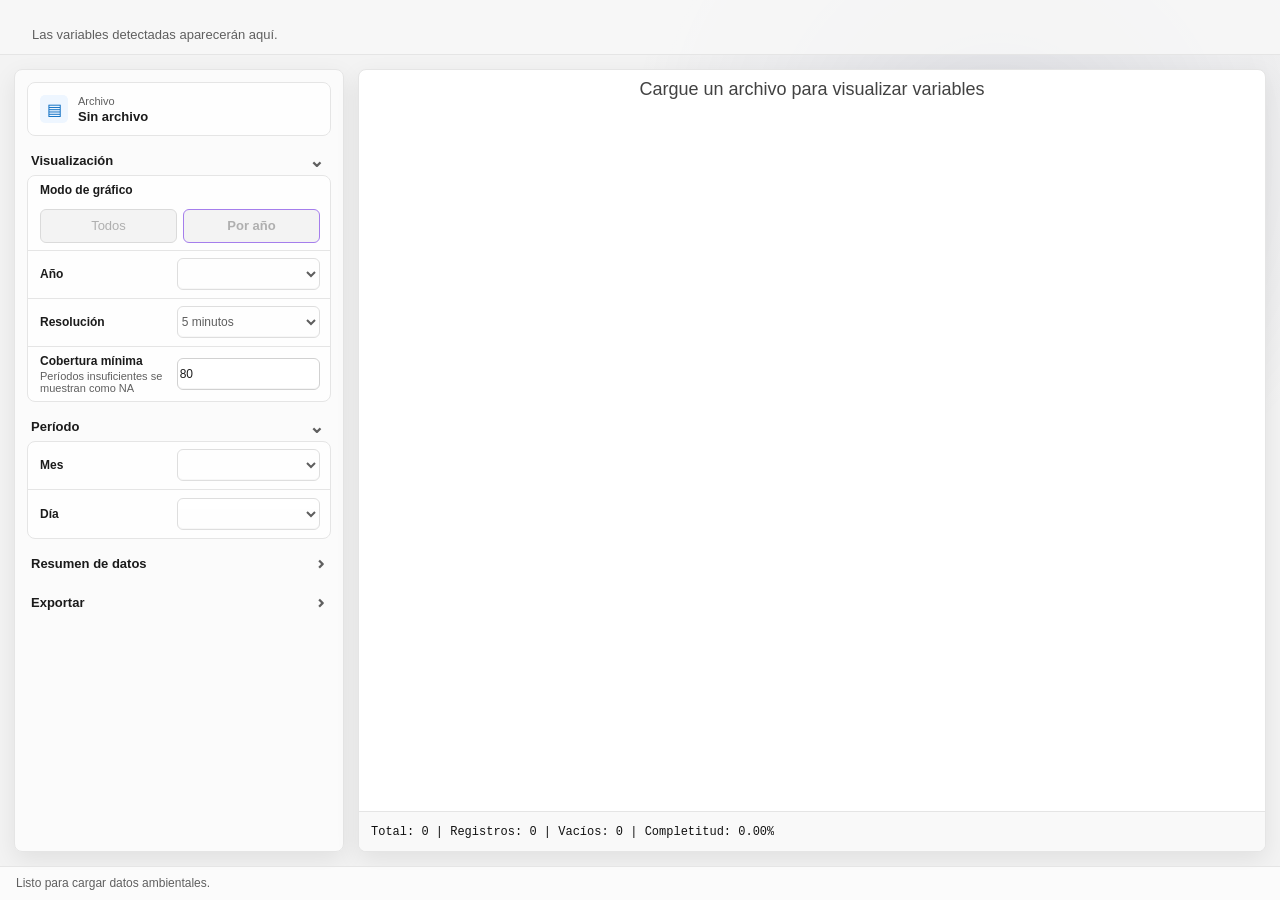
==== frontend/viewer/index.html @ 7623db5d "first version" ====
<!doctype html>
<html lang="es">
  <head>
    <meta charset="utf-8" />
    <meta name="viewport" content="width=device-width, initial-scale=1" />
    <title>Agender Viewer</title>
    <link rel="stylesheet" href="./styles.css" />
  </head>
  <body class="embedded-viewer">
    <main class="app-shell">
      <header class="app-titlebar">
        <div class="titlebar-brand">
          <div class="titlebar-logo" aria-hidden="true">A</div>
          <strong>Agender Viewer</strong>
        </div>
        <div class="titlebar-drag-region">
          <span class="titlebar-app-name"></span>
        </div>
        <div class="window-controls">
          <button id="settingsOpenBtn" class="window-button settings-window-button" type="button" title="Configuración" aria-label="Configuración" aria-expanded="false">
            <svg class="settings-glyph" viewBox="0 0 24 24" aria-hidden="true">
              <path d="M9.8 3.4 10.4 2h3.2l.6 1.4 1.7.7 1.4-.6 2.2 2.2-.6 1.4.7 1.7 1.4.6v3.2l-1.4.6-.7 1.7.6 1.4-2.2 2.2-1.4-.6-1.7.7-.6 1.4h-3.2l-.6-1.4-1.7-.7-1.4.6-2.2-2.2.6-1.4-.7-1.7L3 12.6V9.4l1.4-.6.7-1.7-.6-1.4 2.2-2.2 1.4.6 1.7-.7Z" />
              <circle cx="12" cy="11" r="3.25" />
            </svg>
          </button>
          <button id="windowMinimizeBtn" class="window-button" type="button" title="Minimizar" aria-label="Minimizar">
            <span aria-hidden="true">─</span>
          </button>
          <button id="windowMaximizeBtn" class="window-button" type="button" title="Maximizar" aria-label="Maximizar">
            <span aria-hidden="true">□</span>
          </button>
          <button id="windowCloseBtn" class="window-button close-button" type="button" title="Cerrar" aria-label="Cerrar">
            <span aria-hidden="true">×</span>
          </button>
        </div>
      </header>

      <section id="settingsFlyout" class="settings-overlay" aria-label="Configuración" hidden>
        <div class="settings-dialog" role="dialog" aria-modal="true" aria-labelledby="settingsTitle">
          <aside class="settings-sidebar">
            <div class="settings-sidebar-title">
              <button id="settingsBackBtn" class="settings-back-button" type="button" title="Volver" aria-label="Volver">
                <span aria-hidden="true">‹</span>
              </button>
              <strong>Configuración</strong>
            </div>

            <div class="settings-profile-card">
              <div class="settings-logo">A</div>
              <div>
                <strong>Agender</strong>
                <span>Sistema de monitoreo</span>
              </div>
            </div>

            <label class="settings-search">
              <span>Buscar una opción de configuración</span>
              <input type="search" aria-label="Buscar una opción de configuración" disabled />
            </label>

            <nav class="settings-nav" aria-label="Secciones de configuración">
              <button class="settings-nav-item active" type="button">
                <span class="settings-nav-icon">▣</span>
                <span>Sistema</span>
              </button>
            </nav>
          </aside>

          <section class="settings-content">
            <button id="settingsCloseBtn" class="settings-close-button" type="button" title="Cerrar configuración" aria-label="Cerrar configuración">
              <span aria-hidden="true">×</span>
            </button>

            <h2 id="settingsTitle">Sistema</h2>
            <div class="settings-card">
              <div class="settings-card-icon">◐</div>
              <div class="settings-card-copy">
                <strong>Tema</strong>
                <span>Ajusta la apariencia de la aplicación.</span>
              </div>
              <div class="theme-options" role="radiogroup" aria-label="Tema">
                <label>
                  <input type="radio" name="themeMode" value="system" />
                  <span>Seguir sistema</span>
                </label>
                <label>
                  <input type="radio" name="themeMode" value="light" />
                  <span>Claro</span>
                </label>
                <label>
                  <input type="radio" name="themeMode" value="dark" />
                  <span>Oscuro</span>
                </label>
              </div>
            </div>
          </section>
        </div>
      </section>

      <section id="mainView" class="main-view">
        <div id="variableTabsShell" class="variable-tabs-shell">
          <button id="tabScrollLeftBtn" class="tab-scroll-button" type="button" title="Mover pestañas a la izquierda" aria-label="Mover pestañas a la izquierda">
            <span aria-hidden="true">‹</span>
          </button>
          <nav id="variableTabs" class="variable-tabs" aria-label="Variables"></nav>
          <button id="tabScrollRightBtn" class="tab-scroll-button" type="button" title="Mover pestañas a la derecha" aria-label="Mover pestañas a la derecha">
            <span aria-hidden="true">›</span>
          </button>
        </div>

        <section class="workspace">
          <aside class="control-panel">
            <div class="viewer-file-row" title="Archivo cargado">
              <span class="viewer-file-icon" aria-hidden="true">▤</span>
              <span><small>Archivo</small><strong id="fileName">Sin archivo</strong></span>
              <div id="fileProgress" class="file-progress" hidden>
                <span id="fileProgressLabel">Cargando archivo</span>
                <strong id="fileProgressPercent">0%</strong>
                <div class="file-progress-track"><div id="fileProgressBar" class="file-progress-bar"></div></div>
              </div>
            </div>

            <details class="viewer-list-section" open>
              <summary>Visualización</summary>
              <div class="viewer-list-card">
                <div class="viewer-list-row viewer-list-row-stack">
                  <span class="viewer-row-label">Modo de gráfico</span>
                <div class="mode-picker" role="radiogroup" aria-label="Modo de gráfico">
                  <label>
                    <input type="radio" name="plotMode" value="all" disabled />
                    <span>Todos</span>
                  </label>
                  <label>
                    <input type="radio" name="plotMode" value="year" checked disabled />
                    <span>Por año</span>
                  </label>
                </div>
              </div>

              <label id="yearControl" class="viewer-list-row" for="yearSelect">
                <span class="viewer-row-label">Año</span>
                <select id="yearSelect" class="form-select" disabled></select>
              </label>

              <label class="viewer-list-row" for="resolutionSelect">
                <span class="viewer-row-label">Resolución</span>
                <select id="resolutionSelect" class="form-select" disabled>
                  <option value="5min">5 minutos</option>
                  <option value="hour">Horaria</option>
                  <option value="day">Diaria</option>
                  <option value="month">Mensual</option>
                  <option value="year">Anual</option>
                </select>
              </label>

              <label class="viewer-list-row viewer-list-row-help" for="coverageInput">
                <span><span class="viewer-row-label">Cobertura mínima</span><small>Períodos insuficientes se muestran como NA</small></span>
                <input id="coverageInput" class="form-select" type="number" min="1" max="100" step="1" value="80" disabled />
              </label>
              </div>
            </details>

            <details class="viewer-list-section" open>
              <summary>Período</summary>
              <div class="viewer-list-card">
              <label class="viewer-list-row" for="monthSelect">
                <span class="viewer-row-label">Mes</span>
                <select id="monthSelect" class="form-select" disabled></select>
              </label>

              <label class="viewer-list-row" for="daySelect">
                <span class="viewer-row-label">Día</span>
                <select id="daySelect" class="form-select" disabled></select>
              </label>
              </div>
            </details>

            <details class="viewer-list-section">
              <summary>Resumen de datos</summary>
              <div class="viewer-list-card viewer-summary-card" aria-label="Información de completitud">
                <div class="info-grid">
                  <div>
                    <span>Total de datos</span>
                    <strong id="statTotal">0</strong>
                  </div>
                  <div>
                    <span>Registros</span>
                    <strong id="statRecords">0</strong>
                  </div>
                  <div>
                    <span>Valores vacíos</span>
                    <strong id="statMissing">0</strong>
                  </div>
                  <div>
                    <span>Completitud</span>
                    <strong id="statCompleteness">0%</strong>
                  </div>
                </div>
              </div>
            </details>

            <details class="viewer-list-section">
              <summary>Exportar</summary>
              <div class="viewer-list-card viewer-export-card">
                <button id="exportCsvBtn" class="command-button success-command" disabled>Exportar CSV</button>
                <button id="exportParquetBtn" class="command-button" disabled>Parquet</button>
              </div>
            </details>
          </aside>

          <section class="chart-panel">
            <div class="chart-title" id="chartTitle">Cargue un archivo para visualizar variables</div>
            <div id="chart"></div>
            <footer class="statusbar">
              <span id="statSummary">Total: 0 | Registros: 0 | Vacíos: 0 | Completitud: 0%</span>
            </footer>
          </section>
        </section>
        <div id="appStatus" class="app-status">
          <span id="statusText">Listo para cargar datos ambientales.</span>
          <span id="progressPercent" class="progress-percent" hidden>0%</span>
          <div id="loadProgress" class="load-progress" hidden>
            <div id="loadProgressBar" class="load-progress-bar"></div>
          </div>
        </div>
      </section>

    </main>

    <script src="./vendor/plotly/plotly.min.js"></script>
    <script src="./app.js" type="module"></script>
  </body>
</html>
---- frontend/viewer/styles.css ----
:root {
  color-scheme: light;
  --app-bg: #f3f3f3;
  --mica: rgba(255, 255, 255, 0.72);
  --titlebar-bg: #f7f7f7;
  --titlebar-hover: rgba(0, 0, 0, 0.06);
  --titlebar-active: rgba(0, 0, 0, 0.09);
  --surface: #ffffff;
  --surface-alt: #fafafa;
  --stroke: #e5e5e5;
  --stroke-strong: #d1d1d1;
  --text: #1b1b1b;
  --muted: #5f5f5f;
  --accent: #0067c0;
  --accent-hover: #005a9e;
  --danger: #c42b1c;
  --danger-hover: #a4262c;
  --success: #107c10;
  --shadow: 0 8px 24px rgba(0, 0, 0, 0.08);
  --flyout-bg: rgba(250, 250, 250, 0.96);
  --flyout-card: #ffffff;
  --control-bg: #ffffff;
  --control-bg-hover: #f5f5f5;
  --control-bg-disabled: #f0f0f0;
  --selected-bg: #eef6ff;
  --selected-text: #004f92;
  --scroll-track: #f0f0f0;
  --scroll-thumb: #8f8f8f;
  --scroll-thumb-hover: #666666;
}

html[data-theme="dark"] {
  color-scheme: dark;
  --app-bg: #202020;
  --mica: rgba(32, 32, 32, 0.86);
  --titlebar-bg: #1f1f1f;
  --titlebar-hover: #2d2d2d;
  --titlebar-active: #363636;
  --surface: #2b2b2b;
  --surface-alt: #303030;
  --stroke: #3a3a3a;
  --stroke-strong: #515151;
  --text: #f5f5f5;
  --muted: #c9c9c9;
  --accent: #60cdff;
  --accent-hover: #8ddcff;
  --danger: #ff99a4;
  --danger-hover: #d83b3b;
  --success: #7bd36f;
  --shadow: 0 16px 40px rgba(0, 0, 0, 0.42);
  --flyout-bg: rgba(31, 31, 31, 0.98);
  --flyout-card: #2d2d2d;
  --control-bg: #333333;
  --control-bg-hover: #3b3b3b;
  --control-bg-disabled: #2a2a2a;
  --selected-bg: rgba(96, 205, 255, 0.16);
  --selected-text: #ffffff;
  --scroll-track: #2b2b2b;
  --scroll-thumb: #a8a8a8;
  --scroll-thumb-hover: #d0d0d0;
}

* {
  box-sizing: border-box;
}

* {
  scrollbar-width: thin;
  scrollbar-color: var(--scroll-thumb) var(--scroll-track);
}

*::-webkit-scrollbar {
  width: 18px;
  height: 18px;
}

*::-webkit-scrollbar-track {
  border-radius: 999px;
  background: var(--scroll-track);
}

*::-webkit-scrollbar-thumb {
  min-height: 42px;
  border: 6px solid var(--scroll-track);
  border-radius: 999px;
  background: var(--scroll-thumb);
  background-clip: content-box;
}

*::-webkit-scrollbar-thumb:hover {
  background: var(--scroll-thumb-hover);
  background-clip: content-box;
}

*::-webkit-scrollbar-button:single-button {
  width: 18px;
  height: 18px;
  border-radius: 999px;
  background-color: var(--scroll-track);
  background-repeat: no-repeat;
  background-position: center;
  background-size: 8px 8px;
}

*::-webkit-scrollbar-button:single-button:vertical:decrement {
  background-image: linear-gradient(135deg, transparent 50%, var(--scroll-thumb) 50%), linear-gradient(225deg, transparent 50%, var(--scroll-thumb) 50%);
  background-size: 6px 6px, 6px 6px;
  background-position: 5px 8px, 9px 8px;
}

*::-webkit-scrollbar-button:single-button:vertical:increment {
  background-image: linear-gradient(45deg, transparent 50%, var(--scroll-thumb) 50%), linear-gradient(315deg, transparent 50%, var(--scroll-thumb) 50%);
  background-size: 6px 6px, 6px 6px;
  background-position: 5px 4px, 9px 4px;
}

*::-webkit-scrollbar-button:single-button:horizontal:decrement {
  background-image: linear-gradient(225deg, transparent 50%, var(--scroll-thumb) 50%), linear-gradient(315deg, transparent 50%, var(--scroll-thumb) 50%);
  background-size: 6px 6px, 6px 6px;
  background-position: 8px 5px, 8px 9px;
}

*::-webkit-scrollbar-button:single-button:horizontal:increment {
  background-image: linear-gradient(135deg, transparent 50%, var(--scroll-thumb) 50%), linear-gradient(45deg, transparent 50%, var(--scroll-thumb) 50%);
  background-size: 6px 6px, 6px 6px;
  background-position: 4px 5px, 4px 9px;
}

*::-webkit-scrollbar-corner {
  background: var(--scroll-track);
}

body {
  margin: 0;
  min-width: 320px;
  min-height: 100vh;
  background:
    radial-gradient(circle at 78% 18%, rgba(79, 84, 120, 0.14), transparent 30%),
    linear-gradient(135deg, var(--app-bg), var(--app-bg));
  color: var(--text);
  font-family: "Segoe UI Variable", "Segoe UI", Arial, Helvetica, sans-serif;
}

.app-shell {
  min-height: 100vh;
  display: grid;
  grid-template-rows: 64px minmax(0, 1fr);
}

.app-titlebar {
  height: 64px;
  display: grid;
  grid-template-columns: auto minmax(0, 1fr) auto;
  align-items: center;
  background: var(--titlebar-bg);
  border-bottom: 1px solid var(--stroke);
  -webkit-app-region: drag;
  position: relative;
  z-index: 20;
}

.titlebar-brand {
  height: 100%;
  padding: 0 18px 0 12px;
  display: flex;
  align-items: center;
  gap: 12px;
  color: var(--text);
  font-size: 14px;
  -webkit-app-region: no-drag;
}

.titlebar-logo {
  width: 32px;
  height: 32px;
  display: grid;
  place-items: center;
  border-radius: 8px;
  background: linear-gradient(135deg, #0078d4, #60cdff);
  color: #ffffff;
  font-size: 12px;
  font-weight: 700;
  box-shadow: inset 0 0 0 1px rgba(255, 255, 255, 0.2);
}

.titlebar-drag-region {
  height: 100%;
  display: flex;
  align-items: center;
  min-width: 0;
}

.titlebar-app-name {
  color: var(--muted);
  font-size: 12px;
  overflow: hidden;
  text-overflow: ellipsis;
  white-space: nowrap;
}

.window-button,
.settings-back-button,
.settings-close-button {
  border: 0;
  background: transparent;
  color: var(--text);
  cursor: pointer;
  -webkit-app-region: no-drag;
}

.window-button {
  width: 58px;
  height: 64px;
  display: inline-flex;
  align-items: center;
  justify-content: center;
  font-size: 26px;
  border-radius: 0;
}

.window-button:hover {
  background: var(--titlebar-hover);
}

.settings-window-button {
  margin-right: 2px;
  position: relative;
}

.settings-glyph {
  width: 22px;
  height: 22px;
  fill: none;
  stroke: currentColor;
  stroke-width: 1.8;
  stroke-linecap: round;
  stroke-linejoin: round;
}

.settings-window-button.is-active {
  background: var(--titlebar-active);
}

.settings-window-button.is-active::after {
  content: "";
  position: absolute;
  left: 10px;
  right: 10px;
  bottom: 0;
  height: 3px;
  border-radius: 999px 999px 0 0;
  background: #0078d4;
}

.close-button:hover {
  background: #c42b1c;
  color: #ffffff;
}

.window-controls {
  height: 64px;
  display: flex;
  -webkit-app-region: no-drag;
}

.embedded-viewer #windowMinimizeBtn,
.embedded-viewer #windowMaximizeBtn {
  display: none;
}

.embedded-viewer .app-titlebar,
.embedded-viewer .settings-overlay,
.embedded-viewer .file-command {
  display: none !important;
}

.embedded-viewer .app-shell {
  grid-template-rows: minmax(0, 1fr);
}

.main-view {
  min-height: 0;
  display: grid;
  grid-template-rows: auto minmax(0, 1fr) auto;
}

.export-row {
  display: flex;
  align-items: center;
  gap: 8px;
}

.command-button {
  min-height: 34px;
  padding: 6px 14px;
  display: inline-flex;
  align-items: center;
  justify-content: center;
  border: 1px solid var(--stroke-strong);
  border-radius: 6px;
  background: var(--control-bg);
  color: var(--text);
  font-size: 14px;
  font-weight: 400;
  line-height: 1.2;
  cursor: pointer;
  user-select: none;
  box-shadow: inset 0 1px 0 rgba(255, 255, 255, 0.06);
}

.command-button:hover:not(:disabled) {
  background: var(--control-bg-hover);
}

.command-button:disabled {
  color: color-mix(in srgb, var(--muted) 70%, transparent);
  background: var(--control-bg-disabled);
  cursor: default;
  opacity: 0.78;
}

.primary-command {
  border-color: transparent;
  background: var(--accent);
  color: #ffffff;
}

html[data-theme="dark"] .primary-command {
  color: #111318;
}

.primary-command:hover {
  background: var(--accent-hover);
}

.command-button.file-command,
.command-button.file-command:hover,
.command-button.file-command:active,
.command-button.file-command:focus,
.command-button.file-command:focus-visible,
.command-button.file-command:hover:not(:disabled) {
  border-color: transparent;
  background: var(--accent);
  color: #ffffff;
  box-shadow: none;
}

html[data-theme="dark"] .command-button.file-command,
html[data-theme="dark"] .command-button.file-command:hover,
html[data-theme="dark"] .command-button.file-command:active,
html[data-theme="dark"] .command-button.file-command:focus,
html[data-theme="dark"] .command-button.file-command:focus-visible,
html[data-theme="dark"] .command-button.file-command:hover:not(:disabled) {
  color: #111318;
}

.danger-command {
  border-color: transparent;
  background: var(--danger);
  color: #ffffff;
}

.danger-command:hover:not(:disabled) {
  background: var(--danger-hover);
}

.success-command {
  border-color: transparent;
  background: var(--success);
  color: #ffffff;
}

.variable-tabs-shell {
  min-height: 54px;
  display: grid;
  grid-template-columns: 0 minmax(0, 1fr) 0;
  align-items: end;
  background: rgba(248, 248, 248, 0.84);
  border-bottom: 1px solid var(--stroke);
  transition: grid-template-columns 120ms ease;
}

html[data-theme="dark"] .variable-tabs-shell {
  background: rgba(29, 32, 41, 0.94);
}

.variable-tabs-shell.can-scroll-left,
.variable-tabs-shell.can-scroll-right {
  grid-template-columns: 34px minmax(0, 1fr) 34px;
}

.variable-tabs {
  min-width: 0;
  height: 54px;
  padding: 10px 16px 0;
  display: flex;
  align-items: end;
  gap: 2px;
  overflow-x: auto;
  overflow-y: hidden;
  scrollbar-width: none;
  scroll-behavior: smooth;
}

.variable-tabs::-webkit-scrollbar {
  display: none;
}

.variable-tabs.empty::before {
  content: "Las variables detectadas aparecerán aquí.";
  padding: 0 16px 12px;
  color: var(--muted);
  font-size: 13px;
}

.tab-scroll-button {
  width: 34px;
  height: 54px;
  display: grid;
  place-items: center;
  align-self: stretch;
  border: 0;
  background: transparent;
  color: var(--muted);
  cursor: pointer;
  overflow: hidden;
  opacity: 0;
  pointer-events: none;
  font-size: 24px;
  line-height: 1;
}

.variable-tabs-shell.can-scroll-left .tab-scroll-button:first-child,
.variable-tabs-shell.can-scroll-right .tab-scroll-button:last-child {
  opacity: 1;
  pointer-events: auto;
}

.tab-scroll-button:hover {
  background: var(--titlebar-hover);
  color: var(--text);
}

.variable-tab {
  flex: 1 1 180px;
  min-width: 92px;
  max-width: 220px;
  min-height: 44px;
  padding: 0 18px;
  border: 0;
  border-radius: 6px 6px 0 0;
  background: transparent;
  color: #424242;
  font-size: 14px;
  cursor: pointer;
  position: relative;
  overflow: hidden;
  text-overflow: ellipsis;
  white-space: nowrap;
}

html[data-theme="dark"] .variable-tab {
  color: #d6d6d6;
}

.variable-tab:hover {
  background: rgba(0, 0, 0, 0.04);
}

html[data-theme="dark"] .variable-tab:hover {
  background: rgba(255, 255, 255, 0.07);
}

.variable-tab.active {
  background: var(--surface);
  color: var(--text);
  box-shadow: 0 -1px 0 var(--stroke), 1px 0 0 var(--stroke), -1px 0 0 var(--stroke);
}

html[data-theme="dark"] .variable-tab.active {
  background: #242833;
  box-shadow: 0 -1px 0 #343948, 1px 0 0 #343948, -1px 0 0 #343948;
}

.variable-tab.active::after {
  content: "";
  position: absolute;
  left: 18px;
  right: 18px;
  bottom: 4px;
  height: 3px;
  border-radius: 999px;
  background: var(--accent);
}

.workspace {
  min-height: 0;
  display: grid;
  grid-template-columns: 330px minmax(0, 1fr);
  gap: 14px;
  padding: 14px;
}

.control-panel {
  min-height: 0;
  padding: 14px;
  overflow: auto;
  background: var(--mica);
  border: 1px solid var(--stroke);
  border-radius: 8px;
  box-shadow: var(--shadow);
}

html[data-theme="dark"] .control-panel {
  background: rgba(35, 38, 49, 0.88);
}

.panel-section {
  padding: 0 0 18px;
  margin-bottom: 18px;
  border-bottom: 1px solid var(--stroke);
}

.panel-section:last-child {
  border-bottom: 0;
  margin-bottom: 0;
  padding-bottom: 0;
}

.section-title {
  margin: 0 0 14px;
  color: var(--text);
  font-size: 18px;
  font-weight: 400;
}

.file-block {
  display: grid;
  gap: 12px;
}

.file-name {
  display: grid;
  gap: 4px;
  color: var(--muted);
  font-size: 12px;
}

.file-name strong {
  color: var(--text);
  font-size: 13px;
  font-weight: 600;
  overflow-wrap: anywhere;
}

.file-command {
  width: 100%;
  min-height: 38px;
}

.file-progress {
  display: grid;
  gap: 7px;
  padding: 8px 2px 0;
}

.file-progress[hidden] {
  display: none;
}

.file-progress-header {
  display: flex;
  align-items: center;
  justify-content: space-between;
  gap: 10px;
  color: var(--muted);
  font-size: 12px;
}

.file-progress-header span {
  min-width: 0;
  overflow: hidden;
  text-overflow: ellipsis;
  white-space: nowrap;
}

.file-progress-header strong {
  color: var(--text);
  font-variant-numeric: tabular-nums;
  font-size: 12px;
}

.file-progress-track {
  height: 6px;
  overflow: hidden;
  border-radius: 999px;
  background: color-mix(in srgb, var(--accent) 16%, var(--control-bg));
}

.file-progress-bar {
  width: 0%;
  height: 100%;
  border-radius: inherit;
  background: var(--accent);
  transition: width 180ms ease;
}

.form-label {
  display: block;
  margin-bottom: 7px;
  color: var(--text);
  font-size: 13px;
  font-weight: 600;
}

.form-select,
.form-control {
  min-height: 34px;
  border: 1px solid var(--stroke-strong);
  border-radius: 6px;
  background-color: var(--control-bg);
  color: var(--text);
  font-size: 14px;
  box-shadow: inset 0 -1px 0 rgba(0, 0, 0, 0.04);
}

html[data-theme="dark"] .form-select,
html[data-theme="dark"] .form-control {
  box-shadow: inset 0 1px 0 rgba(255, 255, 255, 0.06);
}

.form-select:focus,
.form-control:focus {
  border-color: var(--accent);
  box-shadow: 0 0 0 2px rgba(139, 212, 255, 0.18);
}

.control-group {
  display: grid;
  gap: 7px;
  margin-bottom: 14px;
}

.control-group:last-child {
  margin-bottom: 0;
}

.control-group.is-hidden {
  display: none;
}

.mode-picker {
  display: grid;
  grid-template-columns: 1fr 1fr;
  gap: 7px;
}

.mode-picker label {
  min-height: 36px;
  margin: 0;
  position: relative;
}

.mode-picker input {
  position: absolute;
  opacity: 0;
  pointer-events: none;
}

.mode-picker span {
  width: 100%;
  height: 100%;
  padding: 8px 10px;
  display: inline-flex;
  align-items: center;
  justify-content: center;
  border: 1px solid var(--stroke-strong);
  border-radius: 6px;
  background: var(--control-bg);
  color: var(--text);
  font-size: 13px;
  line-height: 1.2;
  cursor: pointer;
  box-shadow: inset 0 1px 0 rgba(255, 255, 255, 0.05);
}

.mode-picker input:checked + span {
  border-color: #8d5be8;
  background: var(--selected-bg);
  color: var(--selected-text);
  font-weight: 600;
}

.mode-picker input:disabled + span {
  color: #9a9a9a;
  background: var(--control-bg-disabled);
  cursor: default;
  opacity: 0.78;
}

.mode-picker input:focus-visible + span {
  box-shadow: 0 0 0 2px rgba(0, 103, 192, 0.18);
}

.info-card {
  padding: 12px;
  display: grid;
  gap: 10px;
  border: 1px solid var(--stroke);
  border-radius: 6px;
  background: var(--surface-alt);
}

html[data-theme="dark"] .info-card {
  background: #292d39;
}

.info-card-header {
  color: var(--text);
  font-size: 14px;
  font-weight: 600;
}

.info-grid {
  display: grid;
  grid-template-columns: 1fr 1fr;
  gap: 8px;
}

.info-grid div {
  min-height: 58px;
  padding: 8px 9px;
  border: 1px solid var(--stroke);
  border-radius: 6px;
  background: color-mix(in srgb, var(--surface) 58%, transparent);
}

.info-grid span {
  display: block;
  color: var(--muted);
  font-size: 12px;
}

.info-grid strong {
  display: block;
  margin-top: 4px;
  font-size: 18px;
  font-weight: 600;
  overflow-wrap: anywhere;
}

.action-grid {
  display: grid;
  gap: 9px;
}

.hint {
  margin: -2px 0 4px;
  color: var(--muted);
  font-size: 13px;
}

.chart-panel {
  min-width: 0;
  min-height: 0;
  display: grid;
  grid-template-rows: 38px minmax(0, 1fr) 40px;
  background: #ffffff;
  border: 1px solid #e5e5e5;
  border-radius: 8px;
  box-shadow: var(--shadow);
  overflow: hidden;
}

.chart-title {
  display: flex;
  align-items: center;
  justify-content: center;
  padding: 0 16px;
  color: #424242;
  font-size: 18px;
  font-weight: 400;
}

.chart-panel,
.chart-panel * {
  color-scheme: light;
}

#chart {
  min-width: 0;
  min-height: 390px;
}

.statusbar {
  padding: 0 12px;
  display: flex;
  align-items: center;
  justify-content: space-between;
  gap: 14px;
  border-top: 1px solid #e5e5e5;
  background: #f9f9f9;
  color: #111111;
  font-family: Consolas, "Cascadia Mono", monospace;
  font-size: 12px;
  overflow: hidden;
}

.statusbar span {
  overflow: hidden;
  text-overflow: ellipsis;
  white-space: nowrap;
}

.app-status {
  min-height: 34px;
  padding: 7px 16px 9px;
  display: grid;
  grid-template-columns: minmax(0, 1fr) auto;
  align-items: center;
  gap: 12px;
  position: relative;
  border-top: 1px solid var(--stroke);
  background: var(--mica);
  color: var(--muted);
  font-size: 12px;
}

.app-status span:first-child {
  min-width: 0;
  overflow: hidden;
  text-overflow: ellipsis;
  white-space: nowrap;
}

.progress-percent {
  color: var(--text);
  font-variant-numeric: tabular-nums;
}

.load-progress {
  height: 3px;
  position: absolute;
  left: 0;
  right: 0;
  bottom: 0;
  overflow: hidden;
  background: color-mix(in srgb, var(--accent) 14%, transparent);
}

.load-progress-bar {
  width: 0%;
  height: 100%;
  border-radius: 0 999px 999px 0;
  background: var(--accent);
  transition: width 180ms ease;
}

.settings-overlay {
  position: fixed;
  inset: 64px 0 0;
  z-index: 40;
  display: flex;
  align-items: flex-start;
  justify-content: center;
  padding: 24px 34px;
  background: rgba(0, 0, 0, 0.18);
  backdrop-filter: blur(8px);
}

html[data-theme="dark"] .settings-overlay {
  background: rgba(0, 0, 0, 0.24);
}

.settings-overlay[hidden] {
  display: none;
}

.settings-dialog {
  width: min(1300px, calc(100vw - 68px));
  height: min(540px, calc(100vh - 112px));
  min-height: 0;
  display: grid;
  grid-template-columns: 350px minmax(0, 1fr);
  overflow: hidden;
  border: 1px solid var(--stroke);
  border-radius: 8px;
  background: var(--flyout-bg);
  box-shadow: 0 24px 64px rgba(0, 0, 0, 0.32);
}

html[data-theme="dark"] .settings-dialog {
  border-color: #3a3a3a;
  background: #1f1f1f;
  box-shadow: 0 24px 64px rgba(0, 0, 0, 0.58);
}

.settings-sidebar {
  min-width: 0;
  padding: 18px 8px 24px;
  display: grid;
  grid-template-rows: auto auto auto auto;
  align-content: start;
  gap: 20px;
  border-right: 1px solid var(--stroke);
  background: color-mix(in srgb, var(--flyout-bg) 90%, var(--app-bg));
}

html[data-theme="dark"] .settings-sidebar {
  background: #202020;
}

.settings-sidebar-title {
  min-height: 28px;
  padding: 0 10px;
  display: flex;
  align-items: center;
  gap: 12px;
  color: var(--text);
  font-size: 14px;
}

.settings-back-button {
  width: 32px;
  height: 32px;
  display: grid;
  place-items: center;
  border-radius: 4px;
  font-size: 28px;
  line-height: 1;
}

.settings-back-button:hover,
.settings-close-button:hover {
  background: var(--titlebar-hover);
}

.settings-profile-card {
  min-height: 122px;
  margin: 0 0 0;
  padding: 22px 16px;
  display: flex;
  align-items: center;
  gap: 18px;
  border-radius: 6px;
  background: var(--flyout-card);
}

.settings-logo {
  width: 72px;
  height: 72px;
  display: grid;
  place-items: center;
  flex: 0 0 auto;
  border-radius: 50%;
  background: linear-gradient(135deg, #0078d4, #60cdff);
  color: #ffffff;
  font-weight: 700;
  box-shadow: inset 0 0 0 3px rgba(255, 255, 255, 0.2);
}

.settings-profile-card strong,
.settings-profile-card span {
  display: block;
}

.settings-profile-card strong {
  font-size: 16px;
}

.settings-profile-card span {
  margin-top: 4px;
  color: var(--muted);
  font-size: 12px;
}

.settings-search {
  height: 42px;
  margin: 0;
  padding: 0 16px;
  display: flex;
  align-items: center;
  justify-content: space-between;
  gap: 10px;
  border: 1px solid var(--stroke-strong);
  border-radius: 4px;
  background: var(--control-bg);
  color: var(--muted);
  font-size: 13px;
}

.settings-search input {
  width: 1px;
  height: 1px;
  border: 0;
  opacity: 0;
  pointer-events: none;
}

.settings-search::after {
  content: "⌕";
  color: var(--muted);
  font-size: 20px;
}

.settings-nav {
  display: grid;
  gap: 8px;
}

.settings-nav-item {
  width: 100%;
  min-height: 44px;
  padding: 0 14px;
  display: flex;
  align-items: center;
  gap: 14px;
  border: 0;
  border-radius: 4px;
  background: transparent;
  color: var(--text);
  font-size: 15px;
  position: relative;
}

.settings-nav-item:hover {
  background: var(--control-bg-hover);
}

.settings-nav-item.active {
  background: var(--flyout-card);
}

.settings-nav-item.active::before {
  content: "";
  position: absolute;
  left: 0;
  top: 10px;
  bottom: 10px;
  width: 3px;
  border-radius: 999px;
  background: #0078d4;
}

.settings-nav-icon {
  width: 26px;
  height: 26px;
  display: grid;
  place-items: center;
  border-radius: 5px;
  background: linear-gradient(135deg, #0078d4, #60cdff);
  color: #ffffff;
  font-size: 13px;
}

.settings-content {
  min-width: 0;
  padding: 48px 56px 40px;
  position: relative;
  overflow: auto;
}

.settings-close-button {
  width: 48px;
  height: 48px;
  display: grid;
  place-items: center;
  position: absolute;
  top: 10px;
  right: 12px;
  border-radius: 4px;
  font-size: 32px;
  line-height: 1;
}

.settings-content h2 {
  margin: 0 0 34px;
  color: var(--text);
  font-size: 32px;
  font-weight: 700;
  letter-spacing: 0;
}

.settings-card {
  min-height: 122px;
  padding: 28px 24px;
  display: grid;
  grid-template-columns: 34px minmax(0, 1fr) auto;
  align-items: center;
  gap: 18px;
  border: 1px solid color-mix(in srgb, var(--stroke) 82%, transparent);
  border-radius: 6px;
  background: var(--flyout-card);
}

html[data-theme="dark"] .settings-card {
  background: linear-gradient(90deg, #2d2d2d 0%, #292929 100%);
}

.settings-card-icon {
  color: var(--text);
  font-size: 22px;
  text-align: center;
}

.settings-card-copy strong,
.settings-card-copy span {
  display: block;
}

.settings-card-copy strong {
  font-size: 16px;
}

.settings-card-copy span {
  margin-top: 6px;
  color: var(--muted);
  font-size: 14px;
}

.theme-options {
  display: flex;
  align-items: center;
  justify-content: flex-end;
  gap: 10px;
}

.theme-options label {
  margin: 0;
  position: relative;
}

.theme-options input {
  position: absolute;
  opacity: 0;
  pointer-events: none;
}

.theme-options span {
  min-width: 110px;
  min-height: 44px;
  padding: 0 18px;
  display: inline-flex;
  align-items: center;
  justify-content: center;
  border: 1px solid var(--stroke-strong);
  border-radius: 4px;
  background: var(--control-bg);
  color: var(--text);
  font-size: 14px;
  cursor: pointer;
}

.theme-options span:hover {
  background: var(--control-bg-hover);
}

.theme-options input:checked + span {
  border-color: #0078d4;
  background: var(--selected-bg);
  color: var(--selected-text);
  font-weight: 600;
}

.theme-options input:checked + span::before {
  content: "✓";
  margin-right: 8px;
}

@media (max-width: 900px) {
  .app-shell {
    grid-template-rows: 56px minmax(0, 1fr);
  }

  .app-titlebar,
  .window-controls,
  .window-button {
    height: 56px;
  }

  .window-button {
    width: 52px;
  }

  .titlebar-brand {
    padding-right: 8px;
  }

  .titlebar-brand strong {
    display: none;
  }

  .workspace {
    grid-template-columns: 1fr;
  }

  .chart-panel {
    min-height: 62vh;
  }

  .export-row {
    flex-wrap: wrap;
  }

  .settings-overlay {
    inset: 56px 0 0;
    padding: 10px;
  }

  .settings-dialog {
    width: 100%;
    height: calc(100vh - 76px);
    min-height: 0;
    grid-template-columns: 1fr;
  }

  .settings-sidebar {
    display: none;
  }

  .settings-content {
    padding: 44px 18px 24px;
  }

  .settings-content h2 {
    margin-bottom: 22px;
    font-size: 28px;
  }

  .settings-card {
    grid-template-columns: 28px minmax(0, 1fr);
  }

  .theme-options {
    grid-column: 1 / -1;
    justify-content: flex-start;
    flex-wrap: wrap;
  }

  .theme-options span {
    min-width: 132px;
  }
}
.control-help {
  display: block;
  margin-top: 7px;
  color: var(--muted);
  font-size: 11px;
  line-height: 1.35;
}

/* Panel lateral tipo WinUI ListView */
.control-panel {
  display: flex;
  flex-direction: column;
  gap: 12px;
  padding: 12px;
}

.viewer-file-row,
.viewer-list-card {
  border: 1px solid var(--stroke);
  border-radius: 8px;
  background: color-mix(in srgb, var(--surface) 88%, transparent);
}

.viewer-file-row {
  display: flex;
  min-height: 54px;
  align-items: center;
  gap: 10px;
  padding: 9px 12px;
}

.viewer-file-row > span:nth-child(2) {
  display: grid;
  min-width: 0;
  gap: 2px;
}

.viewer-file-row small,
.viewer-list-row-help small {
  color: var(--muted);
  font-size: 11px;
}

.viewer-file-row strong {
  overflow: hidden;
  font-size: 13px;
  text-overflow: ellipsis;
  white-space: nowrap;
}

.viewer-file-icon {
  display: grid;
  width: 28px;
  height: 28px;
  border-radius: 5px;
  background: var(--selected-bg);
  color: var(--accent);
  place-items: center;
}

.viewer-list-section {
  flex: 0 0 auto;
}

.viewer-list-section > summary {
  position: relative;
  padding: 5px 28px 7px 4px;
  color: var(--text);
  font-size: 13px;
  font-weight: 600;
  list-style: none;
  cursor: default;
}

.viewer-list-section > summary::-webkit-details-marker {
  display: none;
}

.viewer-list-section > summary::after {
  position: absolute;
  top: 2px;
  right: 7px;
  color: var(--muted);
  content: "⌄";
  font-size: 18px;
  transform: rotate(-90deg);
  transition: transform 120ms ease;
}

.viewer-list-section[open] > summary::after {
  transform: rotate(0);
}

.viewer-list-card {
  overflow: hidden;
}

.viewer-list-row {
  display: grid;
  min-height: 48px;
  align-items: center;
  gap: 12px;
  padding: 7px 10px 7px 12px;
  border-bottom: 1px solid var(--stroke);
  grid-template-columns: minmax(90px, 1fr) minmax(118px, 1.15fr);
}

.viewer-list-row:last-child {
  border-bottom: 0;
}

.viewer-list-row:hover {
  background: var(--titlebar-hover);
}

.viewer-list-row-stack {
  align-items: stretch;
  grid-template-columns: 1fr;
}

.viewer-row-label {
  color: var(--text);
  font-size: 12px;
  font-weight: 600;
}

.viewer-list-row-help > span:first-child {
  display: grid;
  gap: 2px;
}

.viewer-list-row .form-select {
  min-height: 32px;
  padding-top: 4px;
  padding-bottom: 4px;
  font-size: 12px;
}

.viewer-list-row .mode-picker {
  gap: 6px;
}

.viewer-list-row .mode-picker label,
.viewer-list-row .mode-picker span {
  min-height: 32px;
}

.viewer-list-row.is-hidden {
  display: none;
}

.viewer-summary-card {
  padding: 10px;
}

.viewer-summary-card .info-grid {
  gap: 7px;
}

.viewer-summary-card .info-grid > div {
  min-height: 64px;
  padding: 9px;
}

.viewer-summary-card .info-grid strong {
  font-size: 18px;
}

.viewer-export-card {
  display: grid;
  gap: 7px;
  padding: 9px;
  grid-template-columns: 1fr 1fr;
}
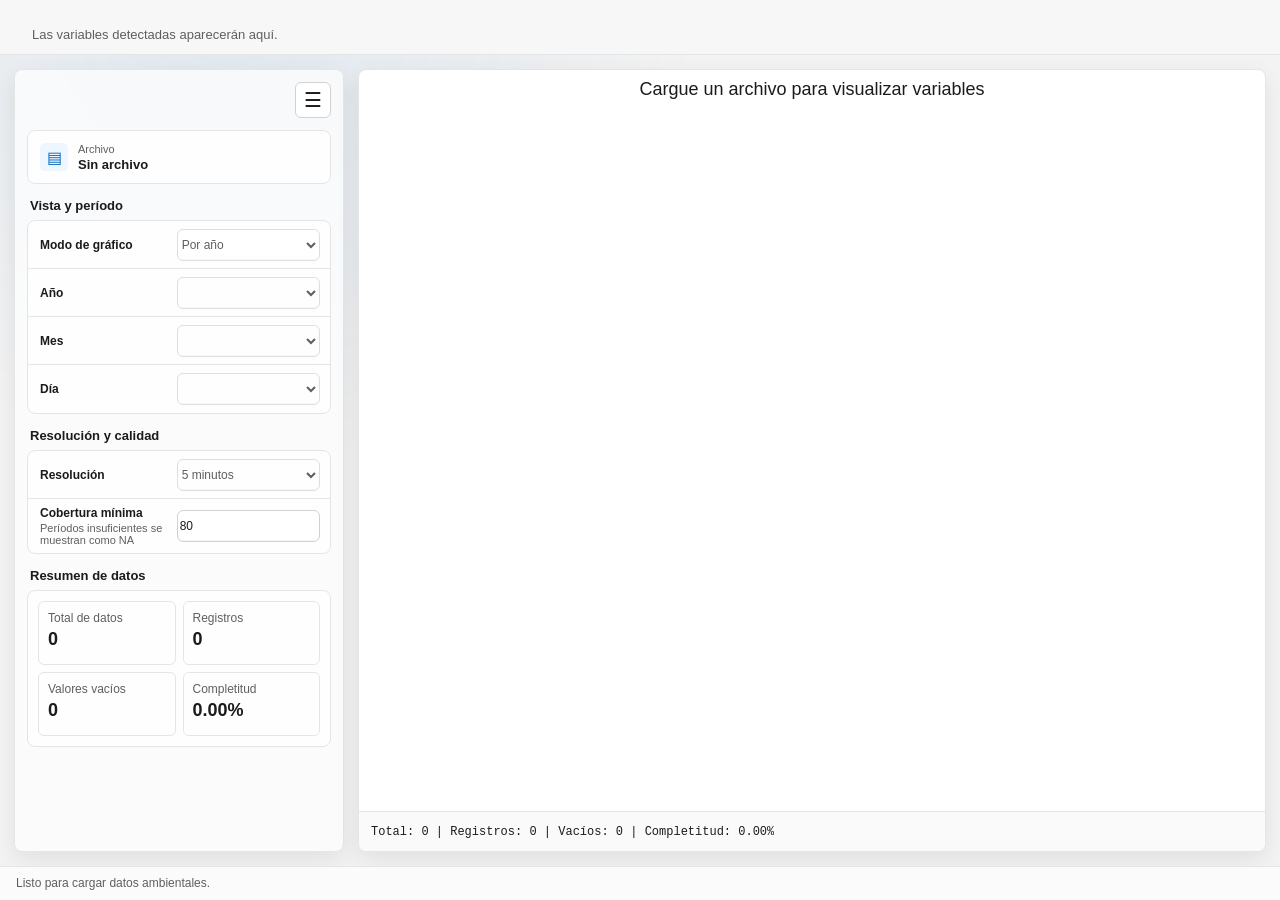
==== commit c1af786f: "release 1.8.0" ====
--- a/frontend/viewer/index.html
+++ b/frontend/viewer/index.html
@@ -4,6 +4,13 @@
     <meta charset="utf-8" />
     <meta name="viewport" content="width=device-width, initial-scale=1" />
     <title>Agender Viewer</title>
+    <script>
+      (function () {
+        var theme = localStorage.getItem("agender.system.theme") || "system";
+        var dark = theme === "dark" || (theme === "system" && window.matchMedia("(prefers-color-scheme: dark)").matches);
+        document.documentElement.dataset.theme = dark ? "dark" : "light";
+      })();
+    </script>
     <link rel="stylesheet" href="./styles.css" />
   </head>
   <body class="embedded-viewer">
@@ -108,104 +115,84 @@
           </button>
         </div>
 
-        <section class="workspace">
+        <section id="viewerWorkspace" class="workspace">
           <aside class="control-panel">
-            <div class="viewer-file-row" title="Archivo cargado">
-              <span class="viewer-file-icon" aria-hidden="true">▤</span>
-              <span><small>Archivo</small><strong id="fileName">Sin archivo</strong></span>
-              <div id="fileProgress" class="file-progress" hidden>
-                <span id="fileProgressLabel">Cargando archivo</span>
-                <strong id="fileProgressPercent">0%</strong>
-                <div class="file-progress-track"><div id="fileProgressBar" class="file-progress-bar"></div></div>
-              </div>
-            </div>
-
-            <details class="viewer-list-section" open>
-              <summary>Visualización</summary>
-              <div class="viewer-list-card">
-                <div class="viewer-list-row viewer-list-row-stack">
-                  <span class="viewer-row-label">Modo de gráfico</span>
-                <div class="mode-picker" role="radiogroup" aria-label="Modo de gráfico">
-                  <label>
-                    <input type="radio" name="plotMode" value="all" disabled />
-                    <span>Todos</span>
-                  </label>
-                  <label>
-                    <input type="radio" name="plotMode" value="year" checked disabled />
-                    <span>Por año</span>
-                  </label>
-                </div>
-              </div>
-
-              <label id="yearControl" class="viewer-list-row" for="yearSelect">
-                <span class="viewer-row-label">Año</span>
-                <select id="yearSelect" class="form-select" disabled></select>
-              </label>
-
-              <label class="viewer-list-row" for="resolutionSelect">
-                <span class="viewer-row-label">Resolución</span>
-                <select id="resolutionSelect" class="form-select" disabled>
-                  <option value="5min">5 minutos</option>
-                  <option value="hour">Horaria</option>
-                  <option value="day">Diaria</option>
-                  <option value="month">Mensual</option>
-                  <option value="year">Anual</option>
-                </select>
-              </label>
-
-              <label class="viewer-list-row viewer-list-row-help" for="coverageInput">
-                <span><span class="viewer-row-label">Cobertura mínima</span><small>Períodos insuficientes se muestran como NA</small></span>
-                <input id="coverageInput" class="form-select" type="number" min="1" max="100" step="1" value="80" disabled />
-              </label>
-              </div>
-            </details>
-
-            <details class="viewer-list-section" open>
-              <summary>Período</summary>
-              <div class="viewer-list-card">
-              <label class="viewer-list-row" for="monthSelect">
-                <span class="viewer-row-label">Mes</span>
-                <select id="monthSelect" class="form-select" disabled></select>
-              </label>
-
-              <label class="viewer-list-row" for="daySelect">
-                <span class="viewer-row-label">Día</span>
-                <select id="daySelect" class="form-select" disabled></select>
-              </label>
-              </div>
-            </details>
-
-            <details class="viewer-list-section">
-              <summary>Resumen de datos</summary>
-              <div class="viewer-list-card viewer-summary-card" aria-label="Información de completitud">
-                <div class="info-grid">
-                  <div>
-                    <span>Total de datos</span>
-                    <strong id="statTotal">0</strong>
+            <button id="panelToggleBtn" class="panel-toggle-button" type="button" aria-label="Contraer panel de controles" aria-expanded="true" title="Contraer panel">
+              <span aria-hidden="true">☰</span>
+            </button>
+
+            <div class="control-panel-content">
+              <div class="viewer-file-row" title="Archivo cargado">
+                <span class="viewer-file-icon" aria-hidden="true">▤</span>
+                <span><small>Archivo</small><strong id="fileName">Sin archivo</strong></span>
+                <div id="fileProgress" class="file-progress" hidden>
+                  <span id="fileProgressLabel">Cargando archivo</span>
+                  <strong id="fileProgressPercent">0%</strong>
+                  <div class="file-progress-track"><div id="fileProgressBar" class="file-progress-bar"></div></div>
+                </div>
+              </div>
+
+              <section class="viewer-control-section" aria-labelledby="periodControlsTitle">
+                <h2 id="periodControlsTitle">Vista y período</h2>
+                <div class="viewer-list-card">
+                  <label class="viewer-list-row" for="plotModeSelect">
+                    <span class="viewer-row-label">Modo de gráfico</span>
+                    <select id="plotModeSelect" class="form-select" disabled>
+                      <option value="all">Todos los años</option>
+                      <option value="year" selected>Por año</option>
+                    </select>
+                  </label>
+
+                  <label id="yearControl" class="viewer-list-row" for="yearSelect">
+                    <span class="viewer-row-label">Año</span>
+                    <select id="yearSelect" class="form-select" disabled></select>
+                  </label>
+
+                  <label class="viewer-list-row" for="monthSelect">
+                    <span class="viewer-row-label">Mes</span>
+                    <select id="monthSelect" class="form-select" disabled></select>
+                  </label>
+
+                  <label class="viewer-list-row" for="daySelect">
+                    <span class="viewer-row-label">Día</span>
+                    <select id="daySelect" class="form-select" disabled></select>
+                  </label>
+                </div>
+              </section>
+
+              <section class="viewer-control-section" aria-labelledby="qualityControlsTitle">
+                <h2 id="qualityControlsTitle">Resolución y calidad</h2>
+                <div class="viewer-list-card">
+                  <label class="viewer-list-row" for="resolutionSelect">
+                    <span class="viewer-row-label">Resolución</span>
+                    <select id="resolutionSelect" class="form-select" disabled>
+                      <option value="5min">5 minutos</option>
+                      <option value="hour">Horaria</option>
+                      <option value="day">Diaria</option>
+                      <option value="month">Mensual</option>
+                      <option value="year">Anual</option>
+                    </select>
+                  </label>
+
+                  <label class="viewer-list-row viewer-list-row-help" for="coverageInput">
+                    <span><span class="viewer-row-label">Cobertura mínima</span><small>Períodos insuficientes se muestran como NA</small></span>
+                    <input id="coverageInput" class="form-select" type="number" min="1" max="100" step="1" value="80" disabled />
+                  </label>
+                </div>
+              </section>
+
+              <section class="viewer-control-section" aria-labelledby="dataSummaryTitle">
+                <h2 id="dataSummaryTitle">Resumen de datos</h2>
+                <div class="viewer-list-card viewer-summary-card" aria-label="Información de completitud">
+                  <div class="info-grid">
+                    <div><span>Total de datos</span><strong id="statTotal">0</strong></div>
+                    <div><span>Registros</span><strong id="statRecords">0</strong></div>
+                    <div><span>Valores vacíos</span><strong id="statMissing">0</strong></div>
+                    <div><span>Completitud</span><strong id="statCompleteness">0%</strong></div>
                   </div>
-                  <div>
-                    <span>Registros</span>
-                    <strong id="statRecords">0</strong>
-                  </div>
-                  <div>
-                    <span>Valores vacíos</span>
-                    <strong id="statMissing">0</strong>
-                  </div>
-                  <div>
-                    <span>Completitud</span>
-                    <strong id="statCompleteness">0%</strong>
-                  </div>
-                </div>
-              </div>
-            </details>
-
-            <details class="viewer-list-section">
-              <summary>Exportar</summary>
-              <div class="viewer-list-card viewer-export-card">
-                <button id="exportCsvBtn" class="command-button success-command" disabled>Exportar CSV</button>
-                <button id="exportParquetBtn" class="command-button" disabled>Parquet</button>
-              </div>
-            </details>
+                </div>
+              </section>
+            </div>
           </aside>
 
           <section class="chart-panel">
--- a/frontend/viewer/styles.css
+++ b/frontend/viewer/styles.css
@@ -135,10 +135,10 @@
   min-width: 320px;
   min-height: 100vh;
   background:
-    radial-gradient(circle at 78% 18%, rgba(79, 84, 120, 0.14), transparent 30%),
-    linear-gradient(135deg, var(--app-bg), var(--app-bg));
-  color: var(--text);
-  font-family: "Segoe UI Variable", "Segoe UI", Arial, Helvetica, sans-serif;
+    radial-gradient(circle at 18% 0%, color-mix(in srgb, var(--accent) 8%, transparent), transparent 34%),
+    var(--app-bg);
+  color: var(--text);
+  font-family: "Segoe UI", Arial, sans-serif;
 }
 
 .app-shell {
@@ -375,13 +375,13 @@
   display: grid;
   grid-template-columns: 0 minmax(0, 1fr) 0;
   align-items: end;
-  background: rgba(248, 248, 248, 0.84);
+  background: var(--titlebar-bg);
   border-bottom: 1px solid var(--stroke);
   transition: grid-template-columns 120ms ease;
 }
 
 html[data-theme="dark"] .variable-tabs-shell {
-  background: rgba(29, 32, 41, 0.94);
+  background: var(--titlebar-bg);
 }
 
 .variable-tabs-shell.can-scroll-left,
@@ -450,7 +450,7 @@
   border: 0;
   border-radius: 6px 6px 0 0;
   background: transparent;
-  color: #424242;
+  color: var(--text);
   font-size: 14px;
   cursor: pointer;
   position: relative;
@@ -460,15 +460,15 @@
 }
 
 html[data-theme="dark"] .variable-tab {
-  color: #d6d6d6;
+  color: var(--text);
 }
 
 .variable-tab:hover {
-  background: rgba(0, 0, 0, 0.04);
+  background: var(--titlebar-hover);
 }
 
 html[data-theme="dark"] .variable-tab:hover {
-  background: rgba(255, 255, 255, 0.07);
+  background: var(--titlebar-hover);
 }
 
 .variable-tab.active {
@@ -478,8 +478,8 @@
 }
 
 html[data-theme="dark"] .variable-tab.active {
-  background: #242833;
-  box-shadow: 0 -1px 0 #343948, 1px 0 0 #343948, -1px 0 0 #343948;
+  background: var(--surface);
+  box-shadow: 0 -1px 0 var(--stroke), 1px 0 0 var(--stroke), -1px 0 0 var(--stroke);
 }
 
 .variable-tab.active::after {
@@ -512,7 +512,7 @@
 }
 
 html[data-theme="dark"] .control-panel {
-  background: rgba(35, 38, 49, 0.88);
+  background: var(--mica);
 }
 
 .panel-section {
@@ -685,7 +685,7 @@
 }
 
 .mode-picker input:checked + span {
-  border-color: #8d5be8;
+  border-color: var(--accent);
   background: var(--selected-bg);
   color: var(--selected-text);
   font-weight: 600;
@@ -712,7 +712,7 @@
 }
 
 html[data-theme="dark"] .info-card {
-  background: #292d39;
+  background: var(--control-bg);
 }
 
 .info-card-header {
@@ -765,8 +765,8 @@
   min-height: 0;
   display: grid;
   grid-template-rows: 38px minmax(0, 1fr) 40px;
-  background: #ffffff;
-  border: 1px solid #e5e5e5;
+  background: var(--surface);
+  border: 1px solid var(--stroke);
   border-radius: 8px;
   box-shadow: var(--shadow);
   overflow: hidden;
@@ -777,19 +777,21 @@
   align-items: center;
   justify-content: center;
   padding: 0 16px;
-  color: #424242;
+  color: var(--text);
   font-size: 18px;
   font-weight: 400;
 }
 
 .chart-panel,
 .chart-panel * {
-  color-scheme: light;
+  color-scheme: inherit;
 }
 
 #chart {
   min-width: 0;
   min-height: 390px;
+  background: #ffffff;
+  color-scheme: light;
 }
 
 .statusbar {
@@ -798,9 +800,9 @@
   align-items: center;
   justify-content: space-between;
   gap: 14px;
-  border-top: 1px solid #e5e5e5;
-  background: #f9f9f9;
-  color: #111111;
+  border-top: 1px solid var(--stroke);
+  background: var(--surface-alt);
+  color: var(--text);
   font-family: Consolas, "Cascadia Mono", monospace;
   font-size: 12px;
   overflow: hidden;
@@ -1257,6 +1259,73 @@
   padding: 12px;
 }
 
+.control-panel-content {
+  display: flex;
+  min-width: 0;
+  flex-direction: column;
+  gap: 14px;
+}
+
+.panel-toggle-button {
+  display: grid;
+  width: 36px;
+  height: 36px;
+  flex: 0 0 auto;
+  place-items: center;
+  align-self: flex-end;
+  border: 1px solid var(--stroke-strong);
+  border-radius: 6px;
+  background: var(--control-bg);
+  color: var(--text);
+  cursor: pointer;
+  font-size: 20px;
+  line-height: 1;
+}
+
+.panel-toggle-button:hover {
+  border-color: var(--accent);
+  background: var(--selected-bg);
+}
+
+.panel-toggle-button:focus-visible {
+  outline: 2px solid var(--accent);
+  outline-offset: 2px;
+}
+
+.viewer-control-section {
+  display: grid;
+  gap: 7px;
+}
+
+.viewer-control-section h2 {
+  margin: 0;
+  padding: 0 3px;
+  color: var(--text);
+  font-size: 13px;
+  font-weight: 600;
+}
+
+.workspace {
+  transition: grid-template-columns 180ms ease;
+}
+
+.workspace.panel-collapsed {
+  grid-template-columns: 54px minmax(0, 1fr);
+}
+
+.workspace.panel-collapsed .control-panel {
+  padding: 8px;
+  overflow: hidden;
+}
+
+.workspace.panel-collapsed .panel-toggle-button {
+  align-self: center;
+}
+
+.workspace.panel-collapsed .control-panel-content {
+  display: none;
+}
+
 .viewer-file-row,
 .viewer-list-card {
   border: 1px solid var(--stroke);
@@ -1408,10 +1477,3 @@
 .viewer-summary-card .info-grid strong {
   font-size: 18px;
 }
-
-.viewer-export-card {
-  display: grid;
-  gap: 7px;
-  padding: 9px;
-  grid-template-columns: 1fr 1fr;
-}
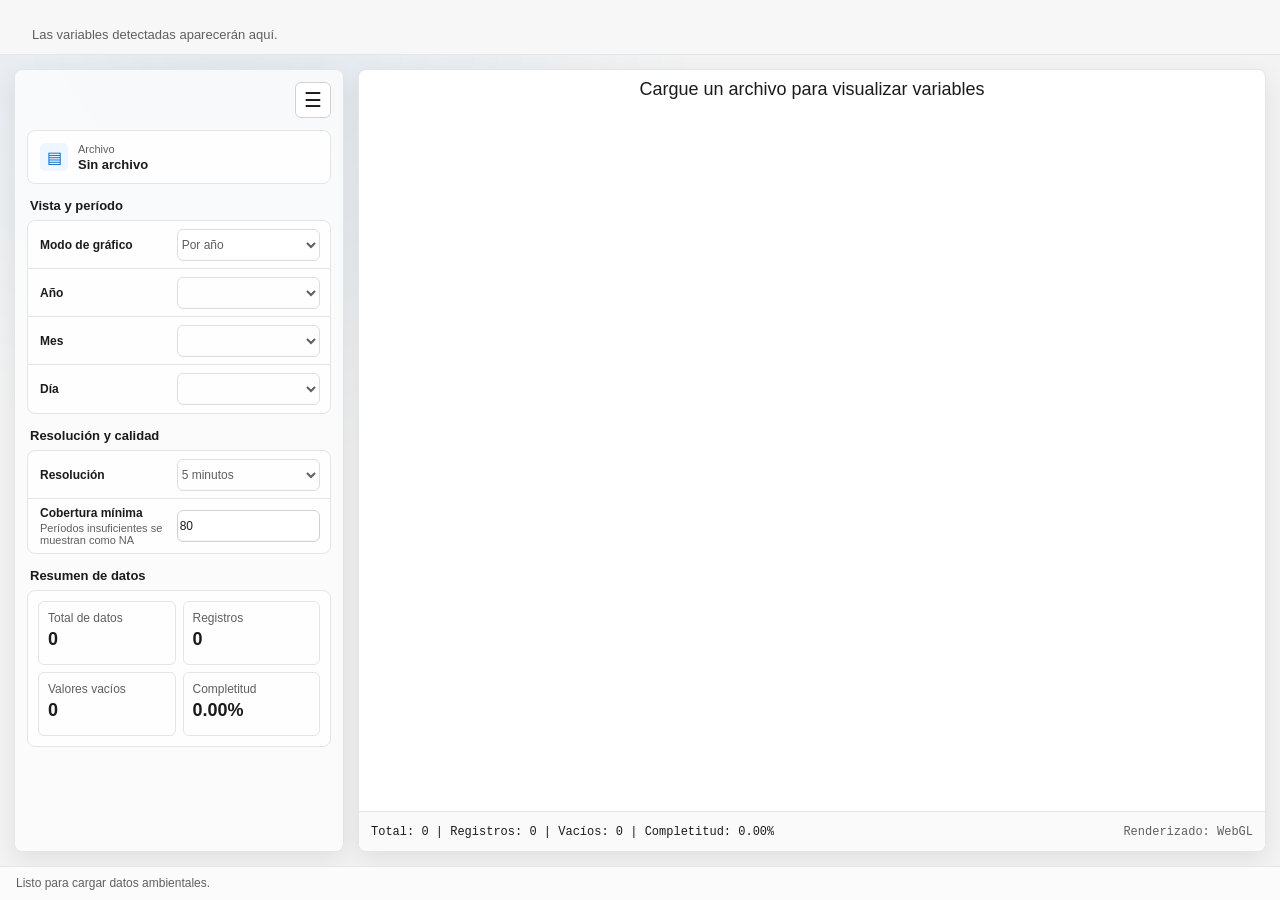
==== commit 29b86a94: "release Agender 1.9.1" ====
--- a/frontend/viewer/index.html
+++ b/frontend/viewer/index.html
@@ -200,6 +200,7 @@
             <div id="chart"></div>
             <footer class="statusbar">
               <span id="statSummary">Total: 0 | Registros: 0 | Vacíos: 0 | Completitud: 0%</span>
+              <span id="renderEngine">Renderizado: —</span>
             </footer>
           </section>
         </section>
--- a/frontend/viewer/styles.css
+++ b/frontend/viewer/styles.css
@@ -131,6 +131,8 @@
 }
 
 body {
+  user-select: none;
+  -webkit-user-select: none;
   margin: 0;
   min-width: 320px;
   min-height: 100vh;
@@ -139,6 +141,15 @@
     var(--app-bg);
   color: var(--text);
   font-family: "Segoe UI", Arial, sans-serif;
+}
+
+input,
+textarea,
+[contenteditable="true"],
+pre,
+code {
+  user-select: text;
+  -webkit-user-select: text;
 }
 
 .app-shell {
@@ -788,12 +799,22 @@
 }
 
 #chart {
+  position: relative;
   min-width: 0;
   min-height: 390px;
   background: #ffffff;
   color-scheme: light;
 }
 
+.webgpu-series-layer {
+  position: absolute;
+  inset: 0;
+  z-index: 2;
+  width: 100%;
+  height: 100%;
+  pointer-events: none;
+}
+
 .statusbar {
   padding: 0 12px;
   display: flex;
@@ -812,6 +833,11 @@
   overflow: hidden;
   text-overflow: ellipsis;
   white-space: nowrap;
+}
+
+#renderEngine {
+  flex: 0 0 auto;
+  color: var(--muted);
 }
 
 .app-status {
